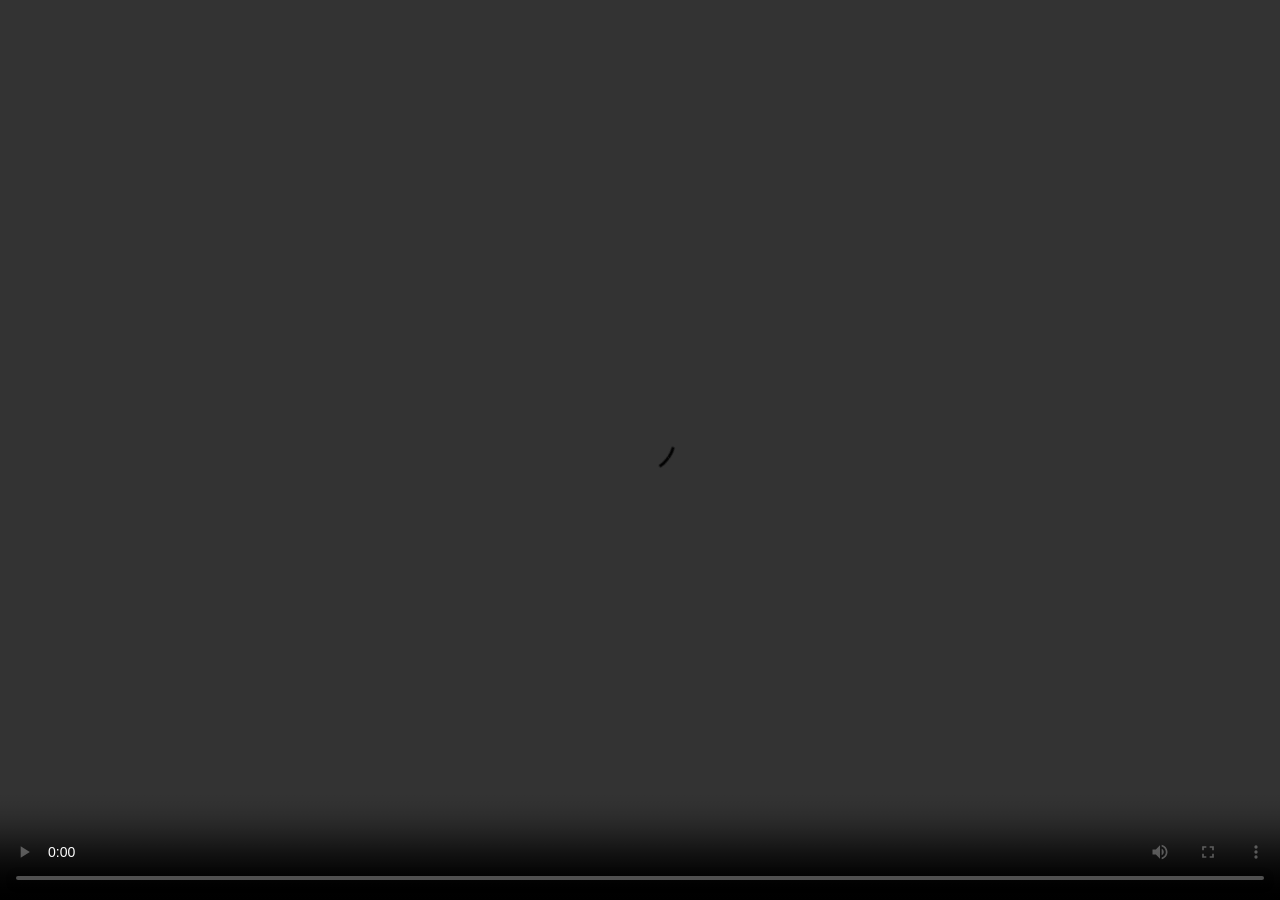
==== video1.html @ 0a91acfd "all" ====
<!DOCTYPE html>
<html lang="en">
<head>
<meta charset="UTF-8">
<meta name="viewport" content="width=device-width, initial-scale=1.0">
<title>For My Chubbui 🖤</title>

<style>
    *{
        margin:0;
        padding:0;
        box-sizing:border-box;
    }

    body{
        background:black;
        height:100vh;
        display:flex;
        justify-content:center;
        align-items:center;
    }

    .video-container{
        width:100%;
        height:100%;
        display:flex;
        justify-content:center;
        align-items:center;
    }

    video{
        width:100%;
        height:100%;
        object-fit:contain; /* keeps full video visible */
    }
</style>
</head>
<body>

<div class="video-container">
    <video controls autoplay playsinline>
        <source src="first.mp4" type="video/mp4">
    </video>
</div>

</body>
</html>
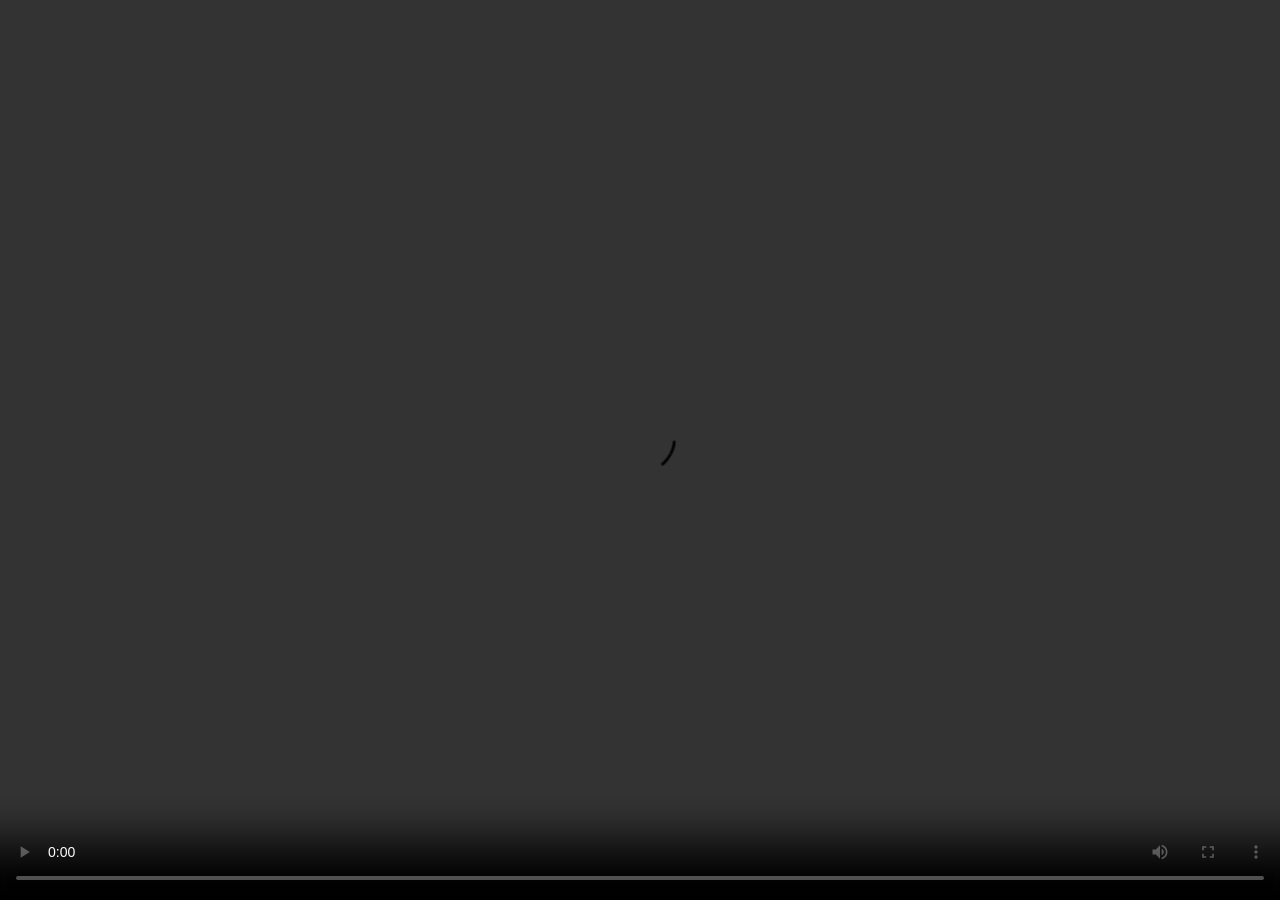
==== commit f6d910f3: "all" ====
--- a/video1.html
+++ b/video1.html
@@ -29,7 +29,7 @@
     }
 
     video{
-        width:100%;
+        width:100vw;
         height:100%;
         object-fit:contain; /* keeps full video visible */
     }
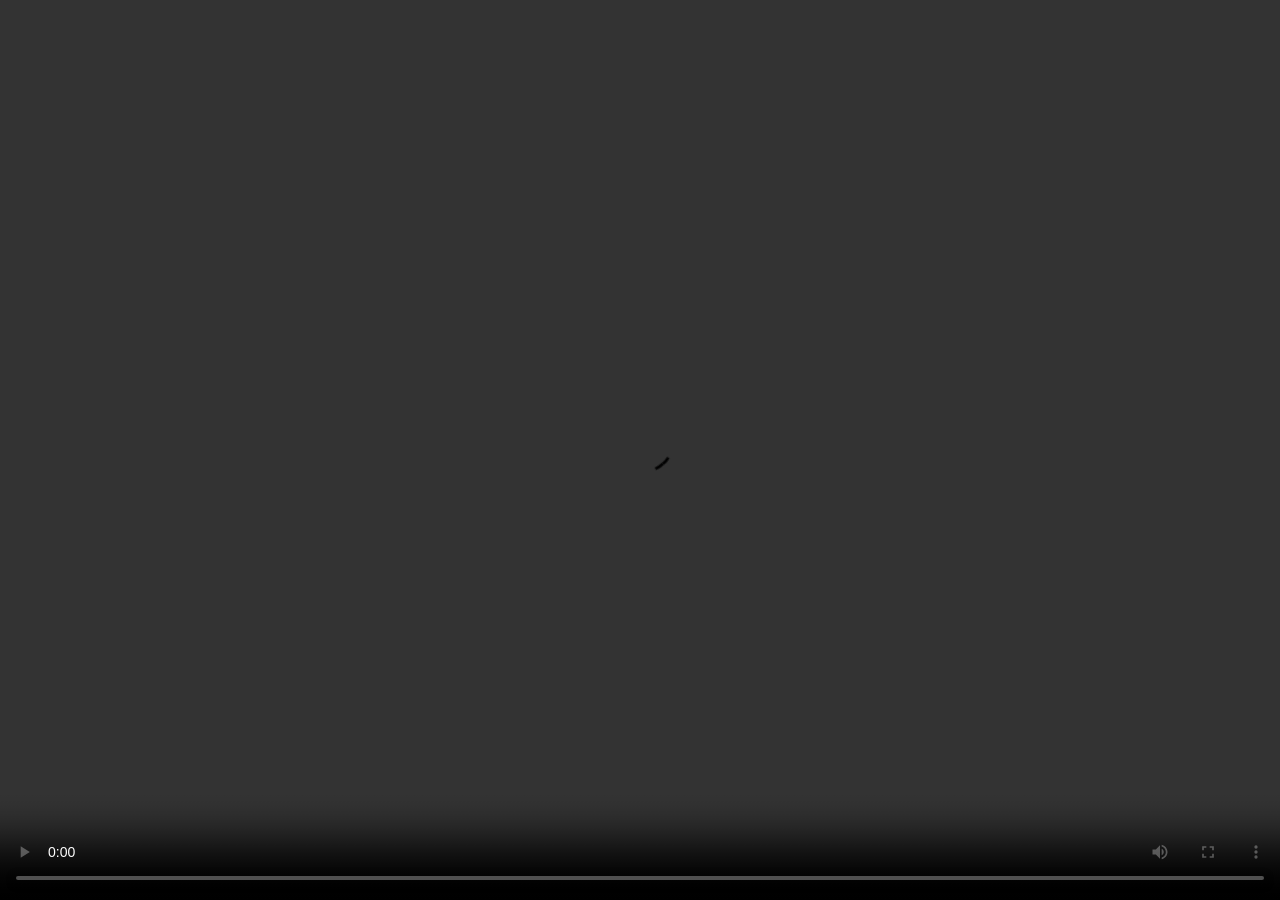
==== commit e7b63e68: "all" ====
--- a/video1.html
+++ b/video1.html
@@ -29,7 +29,7 @@
     }
 
     video{
-        width:100vw;
+        width:100%;
         height:100%;
         object-fit:contain; /* keeps full video visible */
     }
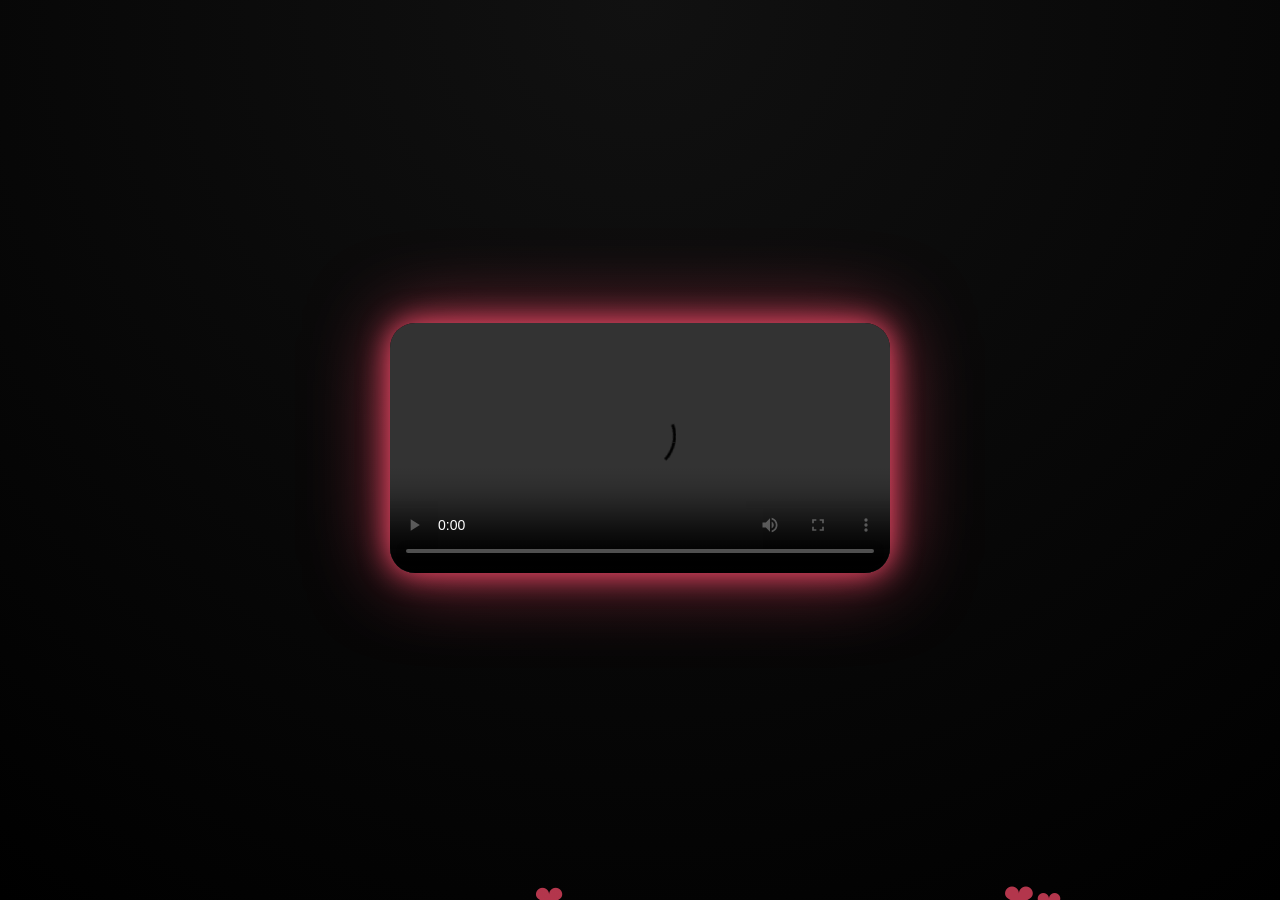
==== commit c02b40a5: "all" ====
--- a/video1.html
+++ b/video1.html
@@ -13,35 +13,120 @@
     }
 
     body{
-        background:black;
+        background: radial-gradient(circle at top, #111, #000);
         height:100vh;
         display:flex;
         justify-content:center;
         align-items:center;
+        overflow:hidden;
+        font-family: 'Segoe UI', sans-serif;
     }
 
-    .video-container{
-        width:100%;
-        height:100%;
-        display:flex;
-        justify-content:center;
-        align-items:center;
+    /* Floating hearts */
+    .heart{
+        position:fixed;
+        bottom:-20px;
+        color:#ff4d6d;
+        font-size:20px;
+        animation: floatUp linear infinite;
+        opacity:0.7;
+        z-index:0;
+    }
+
+    @keyframes floatUp{
+        from{
+            transform:translateY(0) scale(1);
+            opacity:0.8;
+        }
+        to{
+            transform:translateY(-110vh) scale(1.5);
+            opacity:0;
+        }
+    }
+
+    /* Video section */
+    .video-wrapper{
+        position:relative;
+        width:90vw;
+        max-width:500px;
+        z-index:1;
+        animation:zoomIn 1.5s ease;
     }
 
     video{
         width:100%;
-        height:100%;
-        object-fit:contain; /* keeps full video visible */
+        border-radius:25px;
+        box-shadow:0 0 30px #ff4d6d,
+                   0 0 80px rgba(255,77,109,0.6);
+        animation:pulseGlow 2s infinite alternate;
+    }
+
+    .back-btn{
+        position:absolute;
+        top:-50px;
+        right:0;
+        background:transparent;
+        border:1px solid #ff4d6d;
+        color:#ff4d6d;
+        padding:6px 15px;
+        border-radius:20px;
+        cursor:pointer;
+        transition:0.3s;
+    }
+
+    .back-btn:hover{
+        background:#ff4d6d;
+        color:black;
+        box-shadow:0 0 15px #ff4d6d;
+    }
+
+    @keyframes zoomIn{
+        from{transform:scale(0.8);}
+        to{transform:scale(1);}
+    }
+
+    @keyframes pulseGlow{
+        from{
+            box-shadow:0 0 30px #ff4d6d,
+                       0 0 60px rgba(255,77,109,0.4);
+        }
+        to{
+            box-shadow:0 0 45px #ff4d6d,
+                       0 0 100px rgba(255,77,109,0.8);
+        }
     }
 </style>
 </head>
 <body>
 
-<div class="video-container">
+<div class="video-wrapper">
+    <!-- <button class="back-btn" onclick="history.back()">← Back</button> -->
+
     <video controls autoplay playsinline>
         <source src="first.mp4" type="video/mp4">
     </video>
 </div>
 
+<script>
+    // Create floating hearts
+    function createHeart(){
+        const heart = document.createElement("div");
+        heart.classList.add("heart");
+        heart.innerHTML = "❤";
+
+        heart.style.left = Math.random() * 100 + "vw";
+        heart.style.fontSize = (15 + Math.random() * 25) + "px";
+        heart.style.animationDuration = (4 + Math.random() * 4) + "s";
+
+        document.body.appendChild(heart);
+
+        setTimeout(() => {
+            heart.remove();
+        }, 8000);
+    }
+
+    setInterval(createHeart, 300);
+</script>
+
 </body>
 </html>
